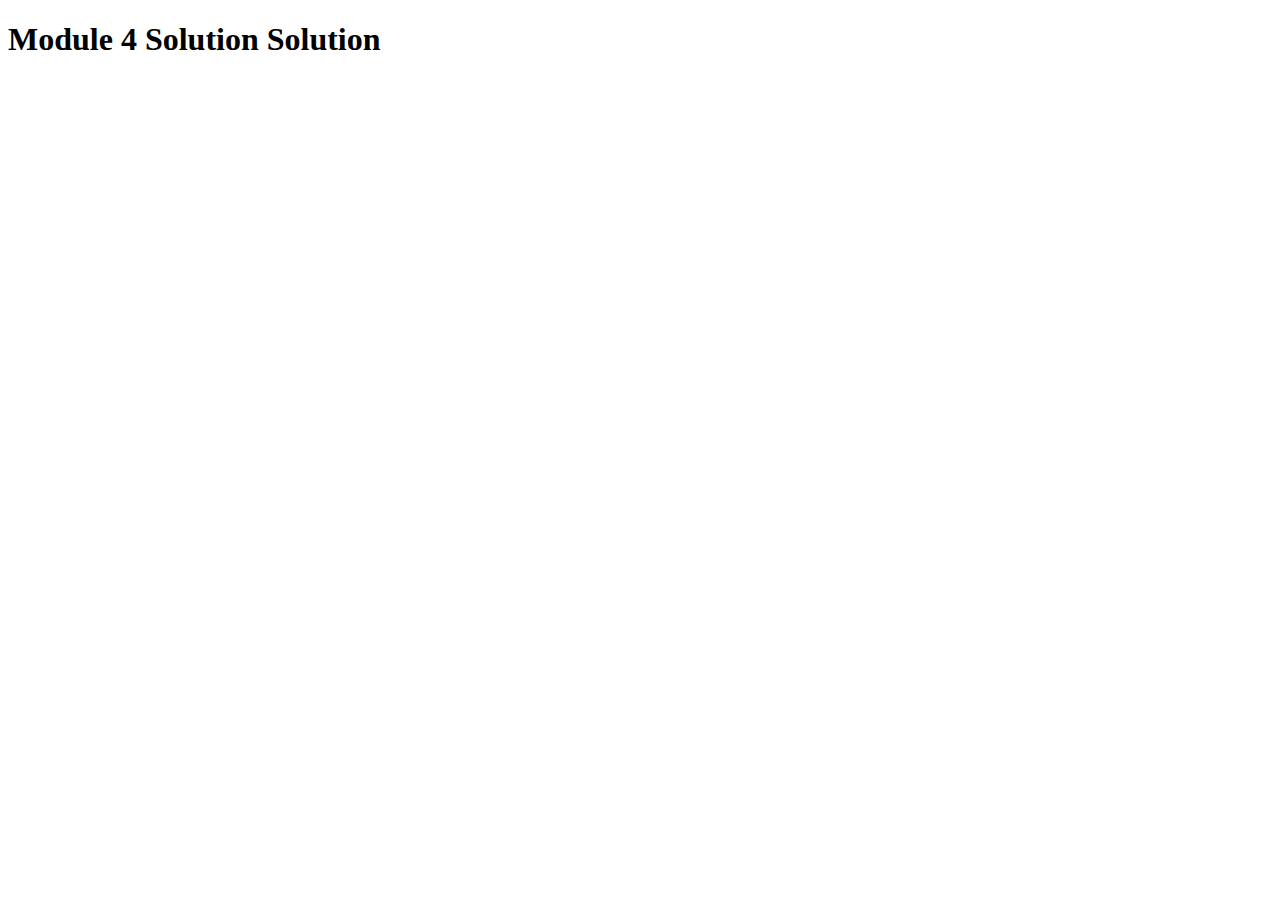
==== module4-solution/index.html @ 36acc2ca "Update index.html" ====
<!DOCTYPE html>
<html>
<head>
  <meta charset="utf-8">
  <title>Module 4 Solution Solution</title>
  <script>
    var names = []; // DO NOT REMOVE
  </script>
  <script src="SpeakHello.js"></script>
  <script src="SpeakGoodBye.js"></script>
  <script src="script.js"></script>
</head>
<body>
  <h1>Module 4 Solution Solution</h1>
</body>
</html>
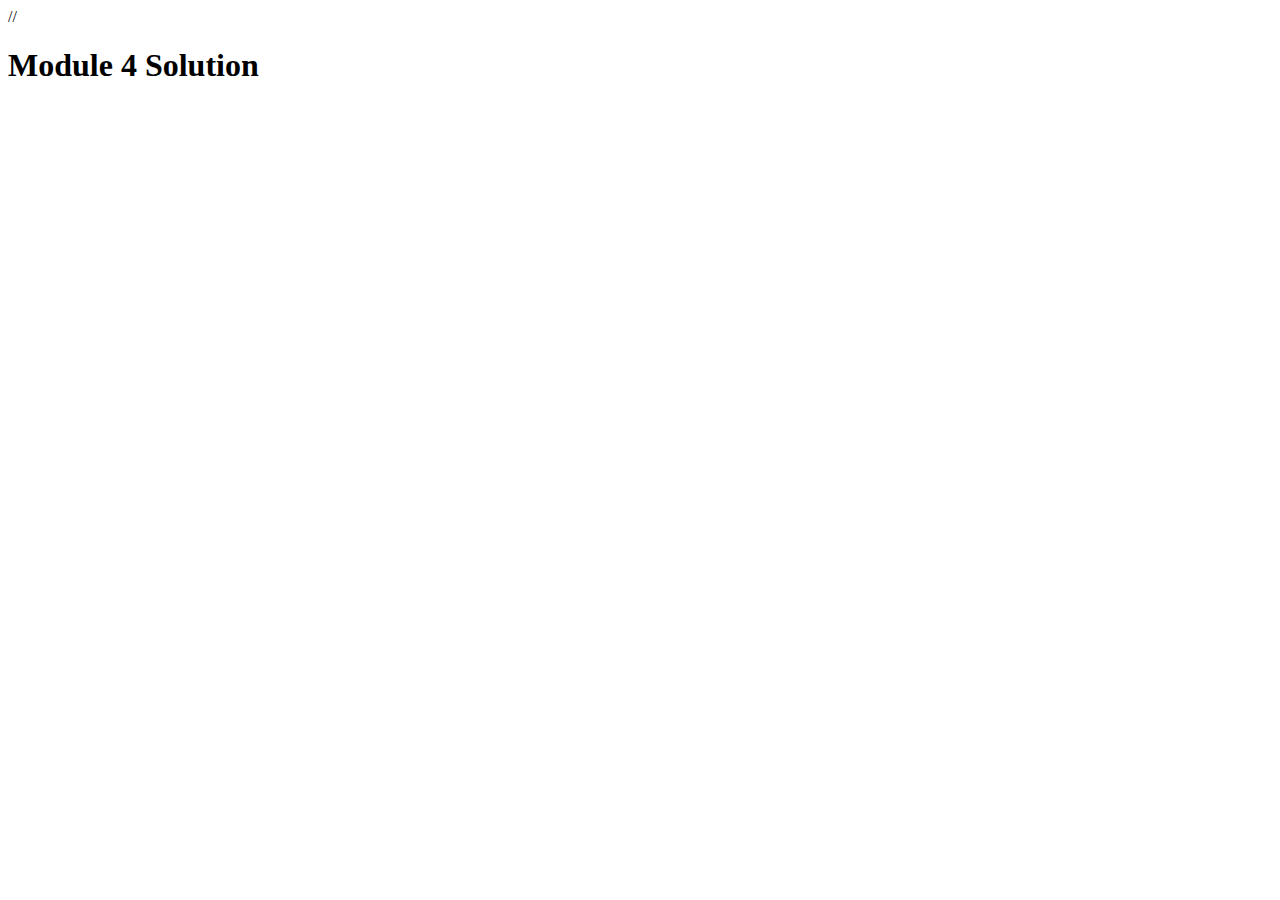
==== commit b204ee74: "Update index.html" ====
--- a/module4-solution/index.html
+++ b/module4-solution/index.html
@@ -2,15 +2,15 @@
 <html>
 <head>
   <meta charset="utf-8">
-  <title>Module 4 Solution Solution</title>
-  <script>
-    var names = []; // DO NOT REMOVE
-  </script>
+  <title>Module 4 Solution</title>
+  //<script>
+    //var names = []; // DO NOT REMOVE
+  //</script>
   <script src="SpeakHello.js"></script>
   <script src="SpeakGoodBye.js"></script>
   <script src="script.js"></script>
 </head>
 <body>
-  <h1>Module 4 Solution Solution</h1>
+  <h1>Module 4 Solution</h1>
 </body>
 </html>
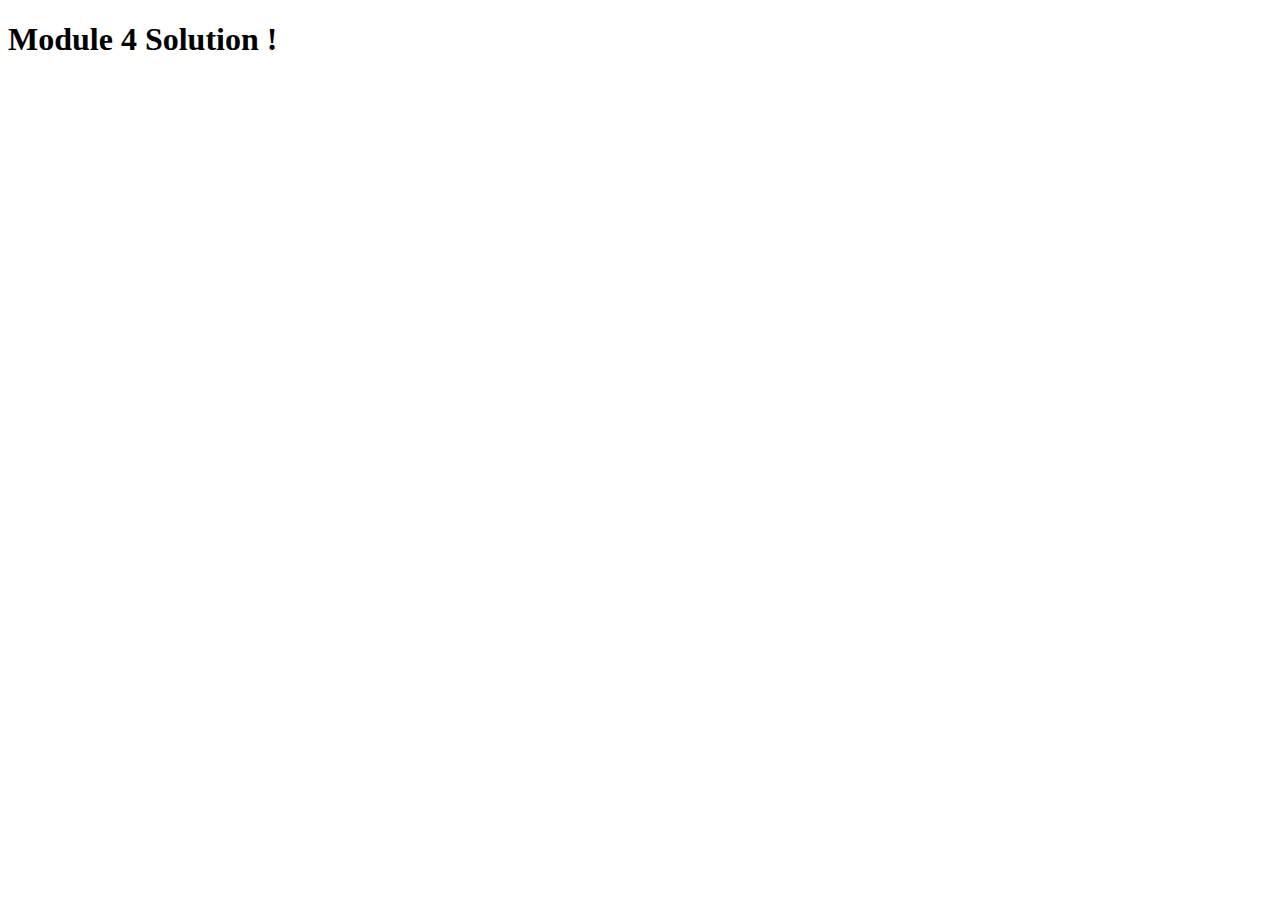
==== commit ae18c565: "Update index.html" ====
--- a/module4-solution/index.html
+++ b/module4-solution/index.html
@@ -3,14 +3,14 @@
 <head>
   <meta charset="utf-8">
   <title>Module 4 Solution</title>
-  //<script>
-    //var names = []; // DO NOT REMOVE
-  //</script>
+  <script>
+    var names = []; // DO NOT REMOVE
+  </script>
   <script src="SpeakHello.js"></script>
   <script src="SpeakGoodBye.js"></script>
   <script src="script.js"></script>
 </head>
 <body>
-  <h1>Module 4 Solution</h1>
+  <h1>Module 4 Solution !</h1>
 </body>
 </html>
